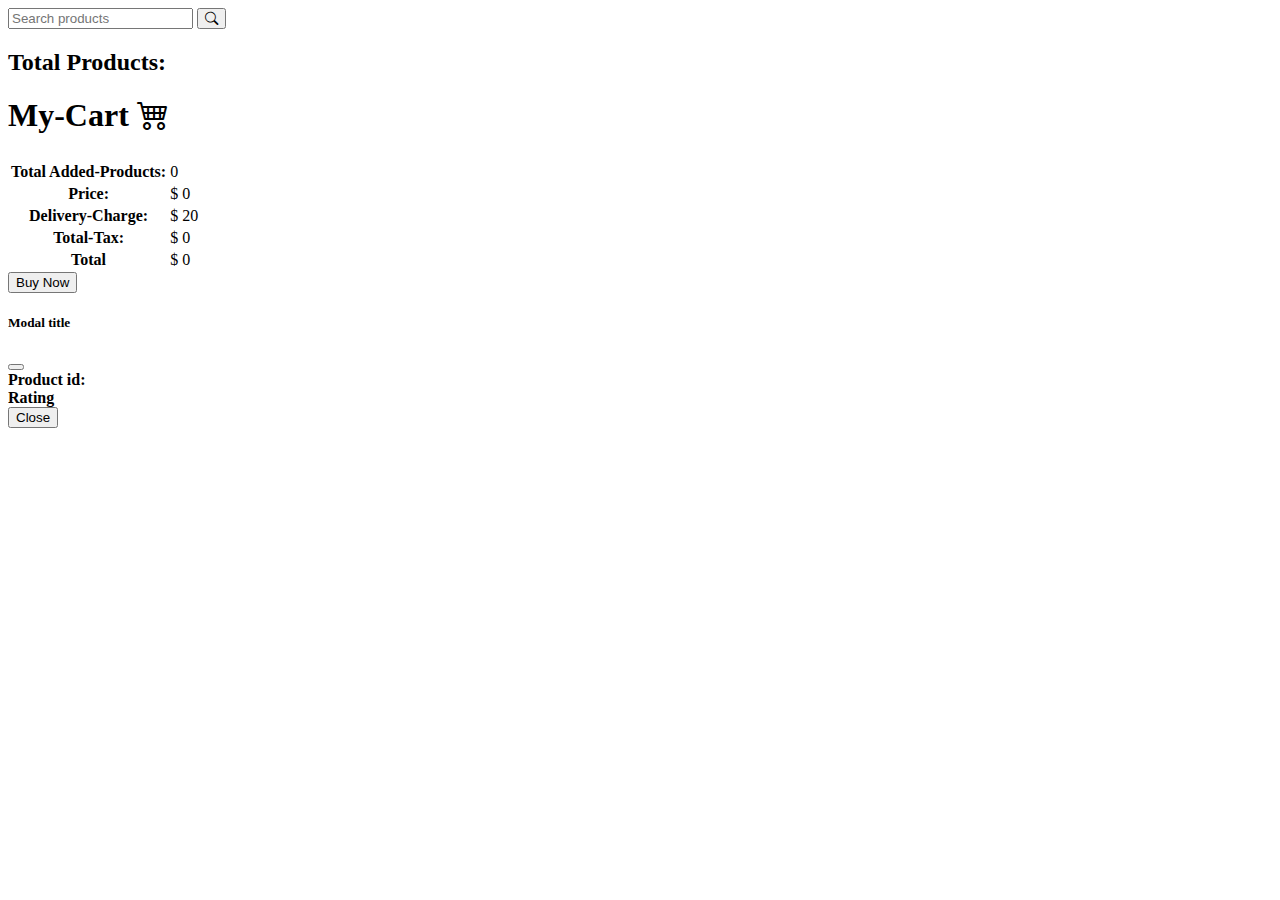
==== index.html @ b6b8b2b2 "first commit" ====
<!DOCTYPE html>
<html lang="en">
   <head>
      <meta charset="UTF-8" />
      <meta http-equiv="X-UA-Compatible" content="IE=edge" />
      <meta name="viewport" content="width=device-width, initial-scale=1.0" />
      <title>FakeStore</title>
      <link rel="stylesheet" href="css/style.css" />
      <!-- Latest compiled and minified CSS -->
      <!-- <link rel="stylesheet" href="https://maxcdn.bootstrapcdn.com/bootstrap/3.3.7/css/bootstrap.min.css"
    integrity="sha384-BVYiiSIFeK1dGmJRAkycuHAHRg32OmUcww7on3RYdg4Va+PmSTsz/K68vbdEjh4u" crossorigin="anonymous" /> -->

      <!-- CSS only -->
      <link
         href="https://cdn.jsdelivr.net/npm/bootstrap@5.2.0/dist/css/bootstrap.min.css"
         rel="stylesheet"
         integrity="sha384-gH2yIJqKdNHPEq0n4Mqa/HGKIhSkIHeL5AyhkYV8i59U5AR6csBvApHHNl/vI1Bx"
         crossorigin="anonymous"
      />

      <link
         rel="stylesheet"
         href="https://cdn.jsdelivr.net/npm/bootstrap-icons@1.5.0/font/bootstrap-icons.css"
      />

      <!-- google Montserrat  font  -->
      <link rel="preconnect" href="https://fonts.googleapis.com" />
      <link rel="preconnect" href="https://fonts.gstatic.com" crossorigin />
      <link
         href="https://fonts.googleapis.com/css2?family=Montserrat:wght@300;400;500&display=swap"
         rel="stylesheet"
      />
   </head>

   <body>
      <header>
         <div class="row my-5 justify-content-center">
            <div class="col-md-5">
               <div class="input-group mb-3">
                  <!-- need to add the input-group class to make it look ok -->
                  <input
                     type="text"
                     class="form-control"
                     placeholder="Search products"
                     aria-label="Search Products"
                     aria-describedby="basic-addon2"
                     id="input-value"
                  />
                  <button
                     class="input-group-text px-4 bg-success"
                     id="search-btn"
                  >
                     <i class="bi bi-search text-white fw-bold"></i>
                  </button>
               </div>
            </div>
         </div>
      </header>
      <main in class="main">
         <div class="my-5">
            <h2 class="text-center">
               Total Products:
               <span class="text-success" id="total_products"></span>
            </h2>
         </div>
         <div class="row">
            <div class="col-md-9 col-lg-9 col-sm-7">
               <div id="all-products" class="">
                  <h1></h1>
               </div>
            </div>

            <div class="col-md-3 col-lg-3 col-sm-5 cart-main">
               <div class="cart" id="my-cart">
                  <table class="table">
                     <thead>
                        <h1
                           class="text-center text-white bg-success py-1 rounded"
                        >
                           My-Cart <i class="bi bi-cart4"></i>
                        </h1>
                        <tr>
                           <th scope="col"></th>
                           <th scope="col"></th>
                           <th scope="col"></th>
                           <th scope="col"></th>
                        </tr>
                     </thead>
                     <tbody>
                        <tr>
                           <th>Total Added-Products:</th>
                           <!-- here will be no dollar sign -->
                           <td><span id="total-Products">0</span></td>
                           <td></td>
                           <td></td>
                        </tr>
                        <tr>
                           <th>Price:</th>
                           <td>$ <span id="price">0</span></td>
                           <td></td>
                           <td></td>
                        </tr>
                        <tr>
                           <th>Delivery-Charge:</th>
                           <td>$ <span id="delivery-charge">20</span></td>
                           <td></td>
                           <td></td>
                        </tr>
                        <tr>
                           <th>Total-Tax:</th>
                           <td>$ <span id="total-tax">0</span></td>
                           <td></td>
                           <td></td>
                        </tr>
                        <tr>
                           <th  scope="row">Total</th>
                           <td colspan="2">$ <span id="total">0</span></td>
                           <td></td>
                        </tr>
                     </tbody>
                  </table>
                  <div class="parces text-center">
                     <button class="btn btn-success text-center">
                        Buy Now
                     </button>
                  </div>
               </div>
            </div>
         </div>
      </main>
      <footer></footer>
      <!-- modal section -->

      <!-- Modal -->
      <div
         class="modal fade"
         id="exampleModal"
         tabindex="-1"
         aria-labelledby="exampleModalLabel"
         aria-hidden="true"
      >
         <div class="modal-dialog">
            <div class="modal-content">
               <div class="modal-header">
                  <h5 class="modal-title text-success" id="exampleModalLabel">
                     Modal title
                  </h5>
                  <button
                     type="button"
                     class="btn-close"
                     data-bs-dismiss="modal"
                     aria-label="Close"
                  ></button>
               </div>
               <div class="ms-3 my-3">
                  <strong> Product id: <span id="productId"></span> </strong>
               </div>

               <div class="modal-body text-secondary" id="modal_body"></div>
               <div class="p-4 d-flex">
                  <strong class="me-2">Rating</strong>
                  <span
                     id="rating"
                     class="text-white p-2 circle"
                  ></span>
               </div>
               <div class="modal-footer">
                  <button
                     type="button"
                     class="btn btn-secondary"
                     data-bs-dismiss="modal"
                  >
                     Close
                  </button>
               </div>
            </div>
         </div>
      </div>

      <!-- Bootstrap javascript  file  -->
      <script
         src="https://cdn.jsdelivr.net/npm/bootstrap@5.0.2/dist/js/bootstrap.bundle.min.js"
         integrity="sha384-MrcW6ZMFYlzcLA8Nl+NtUVF0sA7MsXsP1UyJoMp4YLEuNSfAP+JcXn/tWtIaxVXM"
         crossorigin="anonymous"
      ></script>
      <!-- Custom javascript file -->
      <script src="js/app.js"></script>
   </body>
</html>
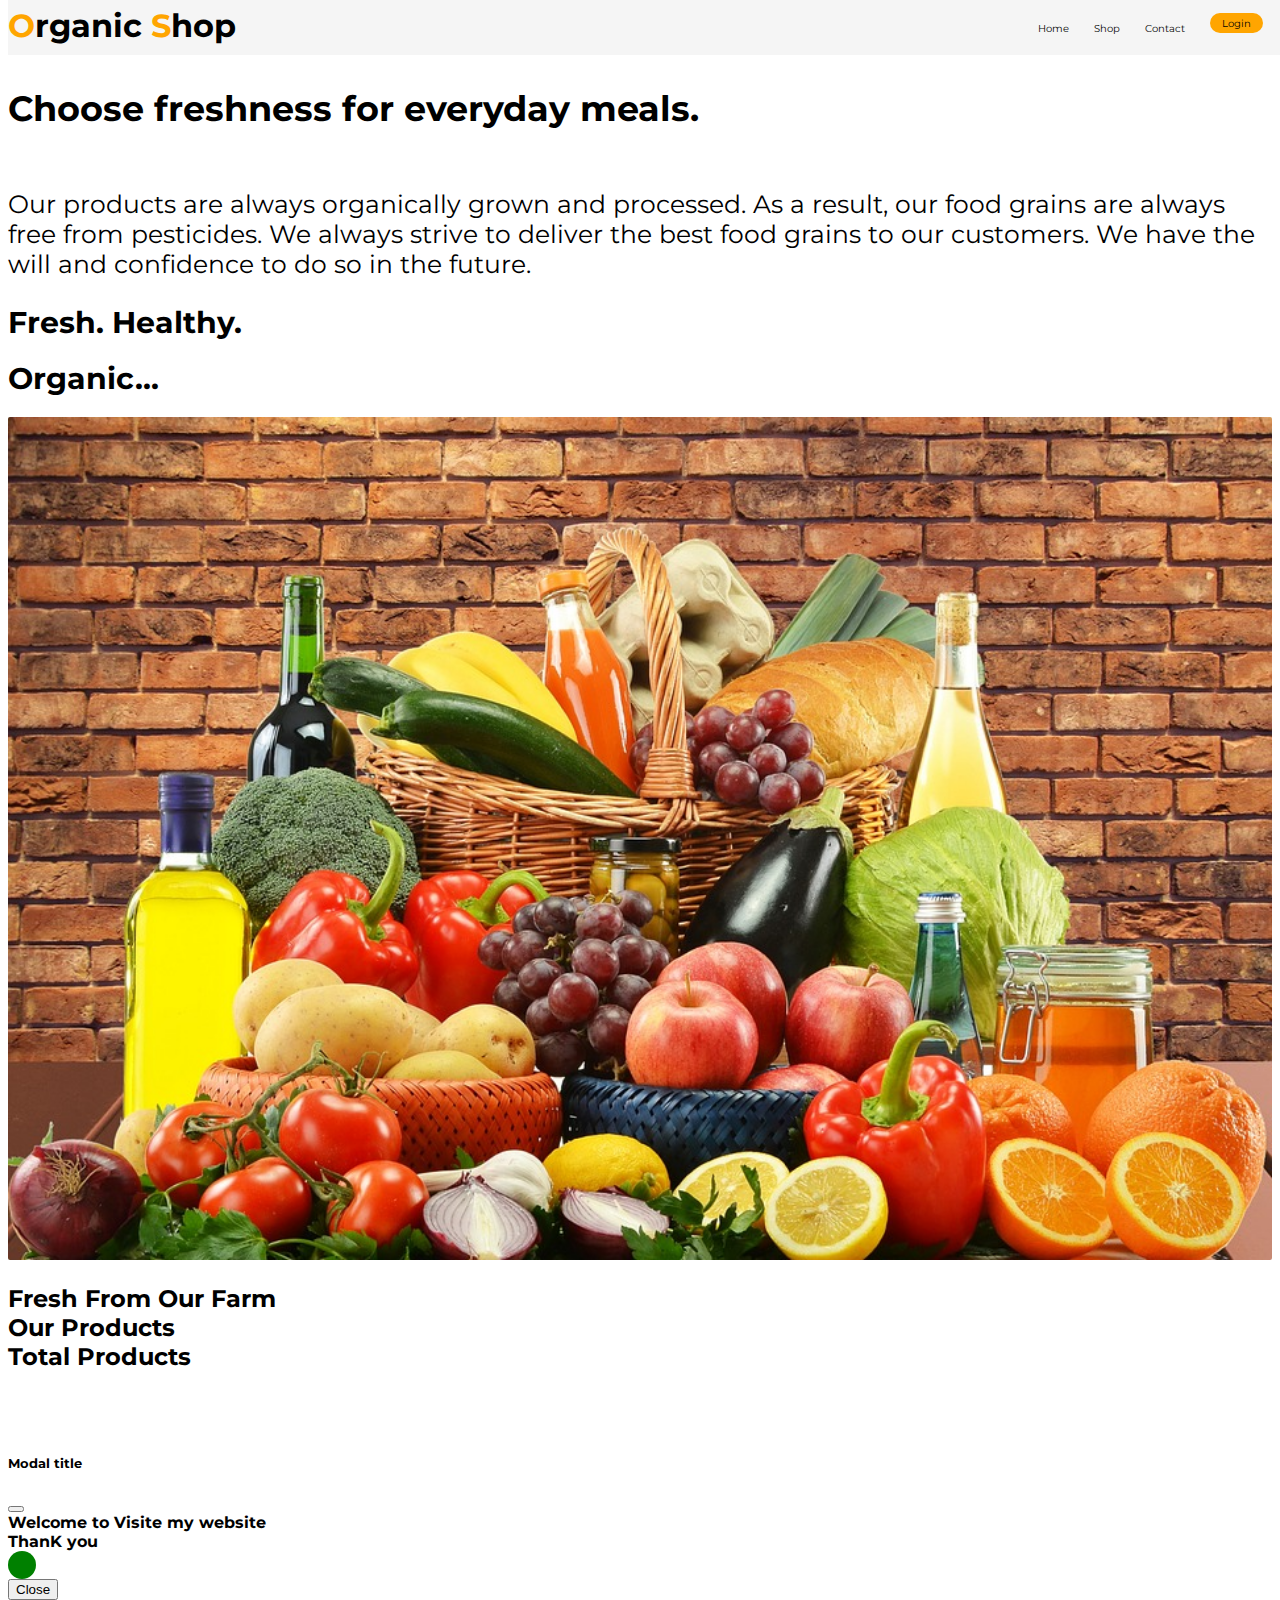
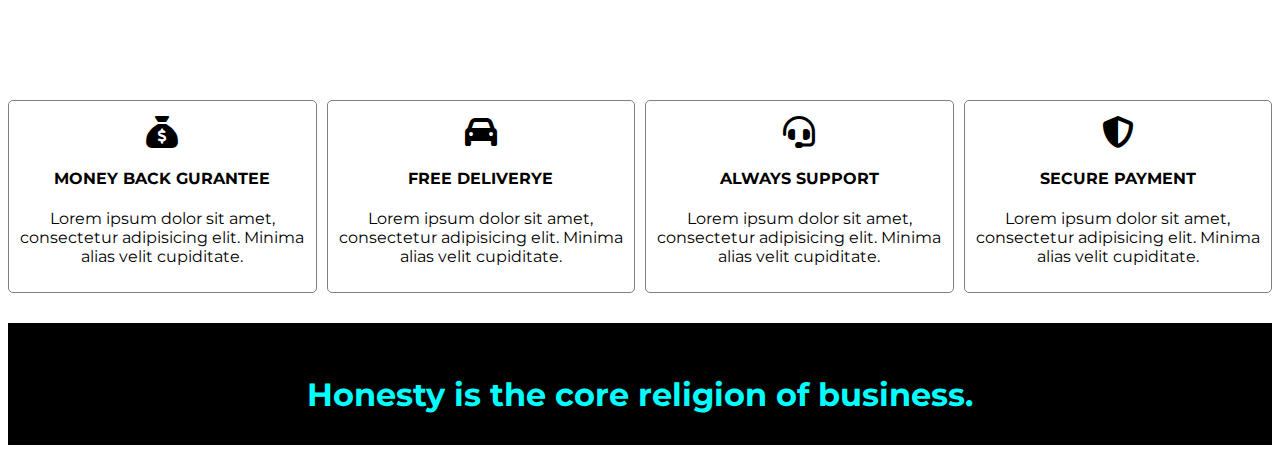
==== commit 7ddd6a41: "push" ====
--- a/index.html
+++ b/index.html
@@ -1,189 +1,190 @@
 <!DOCTYPE html>
 <html lang="en">
-   <head>
-      <meta charset="UTF-8" />
-      <meta http-equiv="X-UA-Compatible" content="IE=edge" />
-      <meta name="viewport" content="width=device-width, initial-scale=1.0" />
-      <title>FakeStore</title>
-      <link rel="stylesheet" href="css/style.css" />
-      <!-- Latest compiled and minified CSS -->
-      <!-- <link rel="stylesheet" href="https://maxcdn.bootstrapcdn.com/bootstrap/3.3.7/css/bootstrap.min.css"
+
+<head>
+   <meta charset="UTF-8" />
+   <meta http-equiv="X-UA-Compatible" content="IE=edge" />
+   <meta name="viewport" content="width=device-width, initial-scale=1.0" />
+   <title>Organic Shop</title>
+   <link rel="stylesheet" href="css/style.css" />
+   <!-- Latest compiled and minified CSS -->
+   <!-- <link rel="stylesheet" href="https://maxcdn.bootstrapcdn.com/bootstrap/3.3.7/css/bootstrap.min.css"
     integrity="sha384-BVYiiSIFeK1dGmJRAkycuHAHRg32OmUcww7on3RYdg4Va+PmSTsz/K68vbdEjh4u" crossorigin="anonymous" /> -->
 
-      <!-- CSS only -->
-      <link
-         href="https://cdn.jsdelivr.net/npm/bootstrap@5.2.0/dist/css/bootstrap.min.css"
-         rel="stylesheet"
-         integrity="sha384-gH2yIJqKdNHPEq0n4Mqa/HGKIhSkIHeL5AyhkYV8i59U5AR6csBvApHHNl/vI1Bx"
-         crossorigin="anonymous"
-      />
+   <!-- CSS only -->
+   <link href="https://cdn.jsdelivr.net/npm/bootstrap@5.2.0/dist/css/bootstrap.min.css" rel="stylesheet"
+      integrity="sha384-gH2yIJqKdNHPEq0n4Mqa/HGKIhSkIHeL5AyhkYV8i59U5AR6csBvApHHNl/vI1Bx" crossorigin="anonymous" />
 
-      <link
-         rel="stylesheet"
-         href="https://cdn.jsdelivr.net/npm/bootstrap-icons@1.5.0/font/bootstrap-icons.css"
-      />
+   <link rel="stylesheet" href="https://cdn.jsdelivr.net/npm/bootstrap-icons@1.5.0/font/bootstrap-icons.css" />
 
-      <!-- google Montserrat  font  -->
-      <link rel="preconnect" href="https://fonts.googleapis.com" />
-      <link rel="preconnect" href="https://fonts.gstatic.com" crossorigin />
-      <link
-         href="https://fonts.googleapis.com/css2?family=Montserrat:wght@300;400;500&display=swap"
-         rel="stylesheet"
-      />
-   </head>
+   <!-- google Montserrat  font  -->
+   <link rel="preconnect" href="https://fonts.googleapis.com" />
+   <link rel="preconnect" href="https://fonts.gstatic.com" crossorigin />
+   <link href="https://fonts.googleapis.com/css2?family=Montserrat:wght@300;400;500&display=swap" rel="stylesheet" />
+   <link rel="shortcut icon" href="images/s66.png" type="image/x-icon">
+   <link rel="stylesheet" href="https://cdnjs.cloudflare.com/ajax/libs/font-awesome/6.2.1/css/all.min.css">
+   <style>
+      img {
+         width: 100%;
+         height: 100%;
+         border-radius: 2px;
+      }
+   </style>
 
-   <body>
-      <header>
+</head>
+
+<body>
+   <header>
+      <section class="u5">
+         <div class="u1">
+            <div>
+               <h1><span>O</span>rganic <span>S</span>hop</h1>
+            </div>
+            <div>
+               <nav>
+                  <ul>
+                     <li class="li"><a href="../index.html">Home</a></li>
+                     <li><a href="Shop/Shop.html">Shop</a></li>
+                     <li><a href="./contact/contact.html">Contact</a></li>
+                     <li class="btn">
+                        <div class="log-btn">
+                           <a href="../login.html">Login</a>
+                        </div>
+                     </li>
+                  </ul>
+               </nav>
+            </div>
+         </div>
+      </section>
+      <section>
          <div class="row my-5 justify-content-center">
             <div class="col-md-5">
-               <div class="input-group mb-3">
+               <div class="input-group mt-5 mb-3">
                   <!-- need to add the input-group class to make it look ok -->
-                  <input
-                     type="text"
-                     class="form-control"
-                     placeholder="Search products"
-                     aria-label="Search Products"
-                     aria-describedby="basic-addon2"
-                     id="input-value"
-                  />
-                  <button
-                     class="input-group-text px-4 bg-success"
-                     id="search-btn"
-                  >
+                  <input type="text" class="form-control" placeholder="Search products" aria-label="Search Products"
+                     aria-describedby="basic-addon2" id="input-value" />
+                  <button class="input-group-text px-4 bg-success" id="search-btn">
                      <i class="bi bi-search text-white fw-bold"></i>
                   </button>
                </div>
             </div>
          </div>
-      </header>
-      <main in class="main">
-         <div class="my-5">
-            <h2 class="text-center">
-               Total Products:
-               <span class="text-success" id="total_products"></span>
-            </h2>
-         </div>
-         <div class="row">
-            <div class="col-md-9 col-lg-9 col-sm-7">
-               <div id="all-products" class="">
-                  <h1></h1>
+   </header>
+   <section>
+      <div class="m-5">
+         <div class="row g-0">
+
+            <div class="col-md-6 mt-5 ">
+               <div class="card-body">
+                  <h5 class="card-title home-header ">Choose freshness for everyday meals.</h5>
+                  <p class="card-text home-p">Our products are always organically grown and processed. As a result,
+                     our food
+                     grains are
+                     always
+                     free from pesticides. We always strive
+
+                     to deliver the best food grains to our
+                     customers.
+
+                     We
+                     have
+                     the will and confidence to do so in the future.</p>
+                  <h1 class="sub-header">Fresh. Healthy.</h1>
+                  <br>
+                  <h1 class="main-header">Organic...</h1>
+                  <p class="card-text"></p>
                </div>
             </div>
-
-            <div class="col-md-3 col-lg-3 col-sm-5 cart-main">
-               <div class="cart" id="my-cart">
-                  <table class="table">
-                     <thead>
-                        <h1
-                           class="text-center text-white bg-success py-1 rounded"
-                        >
-                           My-Cart <i class="bi bi-cart4"></i>
-                        </h1>
-                        <tr>
-                           <th scope="col"></th>
-                           <th scope="col"></th>
-                           <th scope="col"></th>
-                           <th scope="col"></th>
-                        </tr>
-                     </thead>
-                     <tbody>
-                        <tr>
-                           <th>Total Added-Products:</th>
-                           <!-- here will be no dollar sign -->
-                           <td><span id="total-Products">0</span></td>
-                           <td></td>
-                           <td></td>
-                        </tr>
-                        <tr>
-                           <th>Price:</th>
-                           <td>$ <span id="price">0</span></td>
-                           <td></td>
-                           <td></td>
-                        </tr>
-                        <tr>
-                           <th>Delivery-Charge:</th>
-                           <td>$ <span id="delivery-charge">20</span></td>
-                           <td></td>
-                           <td></td>
-                        </tr>
-                        <tr>
-                           <th>Total-Tax:</th>
-                           <td>$ <span id="total-tax">0</span></td>
-                           <td></td>
-                           <td></td>
-                        </tr>
-                        <tr>
-                           <th  scope="row">Total</th>
-                           <td colspan="2">$ <span id="total">0</span></td>
-                           <td></td>
-                        </tr>
-                     </tbody>
-                  </table>
-                  <div class="parces text-center">
-                     <button class="btn btn-success text-center">
-                        Buy Now
-                     </button>
-                  </div>
-               </div>
-            </div>
-         </div>
-      </main>
-      <footer></footer>
-      <!-- modal section -->
-
-      <!-- Modal -->
-      <div
-         class="modal fade"
-         id="exampleModal"
-         tabindex="-1"
-         aria-labelledby="exampleModalLabel"
-         aria-hidden="true"
-      >
-         <div class="modal-dialog">
-            <div class="modal-content">
-               <div class="modal-header">
-                  <h5 class="modal-title text-success" id="exampleModalLabel">
-                     Modal title
-                  </h5>
-                  <button
-                     type="button"
-                     class="btn-close"
-                     data-bs-dismiss="modal"
-                     aria-label="Close"
-                  ></button>
-               </div>
-               <div class="ms-3 my-3">
-                  <strong> Product id: <span id="productId"></span> </strong>
-               </div>
-
-               <div class="modal-body text-secondary" id="modal_body"></div>
-               <div class="p-4 d-flex">
-                  <strong class="me-2">Rating</strong>
-                  <span
-                     id="rating"
-                     class="text-white p-2 circle"
-                  ></span>
-               </div>
-               <div class="modal-footer">
-                  <button
-                     type="button"
-                     class="btn btn-secondary"
-                     data-bs-dismiss="modal"
-                  >
-                     Close
-                  </button>
-               </div>
+            <div class="col-md-6">
+               <img src="image/sp3.jpg" class="img-fluid rounded-start" alt="...">
             </div>
          </div>
       </div>
+   </section>
+   <main in class="main">
+      <div class="my-5">
+         <h2 class="text-center">
+            Fresh From Our Farm <br>
+            Our Products <br>
+            Total Products
+            <span class="text-success" id="total_products"></span>
+         </h2>
+      </div>
+      <div class="row">
+         <div class="col-md-12 col-lg-12 col-sm-">
+            <div id="all-products" class="">
+               <h1></h1>
+            </div>
+         </div>
 
-      <!-- Bootstrap javascript  file  -->
-      <script
-         src="https://cdn.jsdelivr.net/npm/bootstrap@5.0.2/dist/js/bootstrap.bundle.min.js"
-         integrity="sha384-MrcW6ZMFYlzcLA8Nl+NtUVF0sA7MsXsP1UyJoMp4YLEuNSfAP+JcXn/tWtIaxVXM"
-         crossorigin="anonymous"
-      ></script>
-      <!-- Custom javascript file -->
-      <script src="js/app.js"></script>
-   </body>
-</html>
+
+      </div>
+   </main>
+
+
+   <div class="modal fade" id="exampleModal" tabindex="-1" aria-labelledby="exampleModalLabel" aria-hidden="true">
+      <div class="modal-dialog">
+         <div class="modal-content">
+            <div class="modal-header">
+               <h5 class="modal-title text-success" id="exampleModalLabel">
+                  Modal title
+               </h5>
+               <button type="button" class="btn-close" data-bs-dismiss="modal" aria-label="Close"></button>
+            </div>
+            <div class="ms-3 my-3">
+               <strong> Welcome to Visite my website <span id="productId"></span> </strong>
+            </div>
+
+            <div class="modal-body text-secondary" id="modal_body"></div>
+            <div class="p-4 d-flex">
+               <strong class="me-2">ThanK you</strong>
+               <span id="rating" class="text-white p-2 circle"></span>
+            </div>
+            <div class="modal-footer">
+               <button type="button" class="btn btn-secondary" data-bs-dismiss="modal">
+                  Close
+               </button>
+            </div>
+         </div>
+      </div>
+   </div>
+
+   <section class="branding">
+      <div class="condition">
+         <div class="cd">
+            <i class="fa-solid fa-sack-dollar icon"></i>
+            <h4>MONEY BACK GURANTEE</h4>
+            <p>Lorem ipsum dolor sit amet, consectetur adipisicing elit. Minima alias velit cupiditate.</p>
+         </div>
+         <div class="cd">
+            <i class="fa-solid fa-car icon"></i>
+            <h4>FREE DELIVERYE</h4>
+            <p>Lorem ipsum dolor sit amet, consectetur adipisicing elit. Minima alias velit cupiditate.</p>
+         </div>
+         <div class="cd">
+            <i class="fa-solid fa-headset icon"></i>
+            <h4>ALWAYS SUPPORT</h4>
+            <p>Lorem ipsum dolor sit amet, consectetur adipisicing elit. Minima alias velit cupiditate.</p>
+         </div>
+         <div class="cd">
+            <i class="fa-solid fa-shield-halved icon"></i>
+            <h4>SECURE PAYMENT</h4>
+            <p>Lorem ipsum dolor sit amet, consectetur adipisicing elit. Minima alias velit cupiditate.</p>
+         </div>
+      </div>
+   </section>
+   <section class="branding-footer">
+      <div class="footer">
+         <h1>Honesty is the core religion of business.</h1>
+      </div>
+   </section>
+
+   <!-- Bootstrap javascript  file  -->
+   <script src="https://cdn.jsdelivr.net/npm/bootstrap@5.0.2/dist/js/bootstrap.bundle.min.js"
+      integrity="sha384-MrcW6ZMFYlzcLA8Nl+NtUVF0sA7MsXsP1UyJoMp4YLEuNSfAP+JcXn/tWtIaxVXM"
+      crossorigin="anonymous"></script>
+   <!-- Custom javascript file -->
+   <script src="js/app.js"></script>
+</body>
+
+</html>--- a/css/style.css
+++ b/css/style.css
@@ -0,0 +1,257 @@
+body {
+  overflow-x: hidden;
+  font-family: "Montserrat", sans-serif;
+}
+.cd i {
+ font-size: xx-large;
+}
+
+.search-field {
+  border: none;
+  border-radius: 50px;
+  padding: 5px;
+  outline: none; 
+}
+.search-field:hover {
+  outline: none;
+  border: none;
+}
+.search-box {
+  border: 1px solid rgb(3, 118, 211);
+  width: 281px;
+  border-radius: 5px;
+  margin: auto;
+  margin-top: 50px;
+  border-right: none;
+}
+.search-button {
+  padding: 10px 50px;
+  border-radius: 25px;
+  margin-left: 20px;
+}
+#all-products {
+  display: grid;
+  grid-template-columns: repeat(3, 1fr);
+  /* border: 1px solid black; */
+  text-align: center;
+  width: 50%;
+  margin: auto;
+  align-items: center;
+  justify-content: center;
+}
+.single-product {
+  margin: 10px;
+  padding: 10px;
+  transition: 0.6s;
+}
+.single-product:hover {
+  box-shadow: 4px 4px 7px gray;
+  border-radius: 10px;
+  border: 1px solid cyan;
+}
+.product-image {
+  width: 350px;
+  height: 250px;
+}
+.cart {
+  width: 200px;
+  /* border: 1px solid green; */
+  padding: 10px;
+  box-shadow: 10px 10px 20px gray;
+  border-radius: 5px;
+  margin-right: 30px;
+  position: fixed;
+}
+.cart-main {
+  padding-right: 30px;
+}
+.circle {
+  width: 28px;
+  height: 28px;
+  display: flex;
+  justify-content: center;
+  align-items: center;
+  border-radius: 50%;
+  background-color: green;
+}
+/* home */
+.u5 {
+  position: fixed;
+  top: 0;
+  width: 100%;
+}
+span {
+  color: orange;
+}
+.log-btn {
+  border: none;
+  background-color: orange;
+  border-radius: 10px;
+  padding-left: 12px;
+  padding-right: 12px;
+}
+
+.btn:hover {
+  border: none;
+  background-color: white;
+  transition: all 0.3s;
+}
+.u1 {
+  display: flex;
+  align-items: center;
+  justify-content: space-between;
+  background-color: whitesmoke;
+  height: 50px;
+  padding-bottom: 5px;
+  padding-right: 20px;
+}
+/* .u1 h1{
+  font-size: 38px;
+} */
+
+.u2{
+  font-size: 25px;
+}
+
+
+nav li {
+  list-style: none;
+  margin-right: 5px;
+  font-size: larger;
+
+}
+
+nav li:hover {
+  background-color: lightgray;
+}
+
+nav li a {
+  text-decoration: none;
+  color: black;
+  font-size: 10px;
+}
+nav ul {
+  display: flex;
+  gap: 20px;
+}
+.log-btn {
+  display: flex;
+  justify-content: center;
+  align-items: center;
+  height: 20px;
+  
+}
+.home-p {
+  font-size: 25px;
+ 
+}
+
+.home-header {
+  font-size: 35px;
+
+}
+
+.banner {
+  margin-top: 100px;
+  padding-left: 20px;
+  padding-right: 20px;
+  margin: 100px;
+}
+.banner-container{
+  margin-top: 50px;
+  width: 50%;
+}
+.banner-contanir {
+  display: flex;
+  gap: 10px;
+}
+.sub-header {
+  margin-bottom: 0px;
+  padding-bottom: 0px;
+  font-size: 30px;
+
+}
+.main-header {
+  margin-top: 0px;
+  padding-top: 0px;
+  font-size: 30px;
+}
+.branding {
+  padding-top: 100px;
+  padding-bottom: 30px;
+}
+.condition {
+  display: flex;
+  gap: 10px;
+  text-align: center;
+}
+.cd {
+  border: 1px solid gray;
+  border-radius: 5px;
+  padding-top: 15px;
+  padding-bottom: 10px;
+  padding-left: 5px;
+  padding-right: 5px;
+  gap: 5px;
+}
+
+.branding-footer {
+  padding-top: 30px;
+  padding-bottom: 10px;
+  background-color: black;
+  padding-left: 0px;
+  padding-right: 0px;
+}
+
+.footer {
+  color: aqua;
+  text-align: center;
+}
+
+.footer:hover {
+  box-shadow: 5px 5px 5px gray;
+  transition: all 0.5s;
+}
+
+.cd:hover {
+  box-shadow: 5px 5px 5px gray;
+  transition: all 0.5s;
+}
+
+@media only screen and (max-width: 1490px){
+  #all-products {
+    display: grid;
+    grid-template-columns: repeat(2, 1fr);
+  }
+} 
+/* @media only screen and (max-width: 945px){
+  #all-products {
+    display: grid;
+    grid-template-columns: repeat(2, 1fr);
+  }
+}  */
+  
+@media only screen and (max-width: 768px) {
+  #all-products {
+    display: grid;
+    grid-template-columns: repeat(1, 1fr);
+  }
+  .cart {
+    width: 300px;
+    /* border: 1px solid green; */
+    padding: 10px;
+    box-shadow: 10px 10px 20px gray;
+    border-radius: 5px;
+    margin-right: 30px;
+    position: fixed;
+  }
+  .cart-main {
+    padding-right: 10px;
+  }
+}
+@media only screen and (max-width: 468px) {
+  #all-products {
+    display: grid;
+    grid-template-columns: repeat(1, 1fr);
+  }
+}
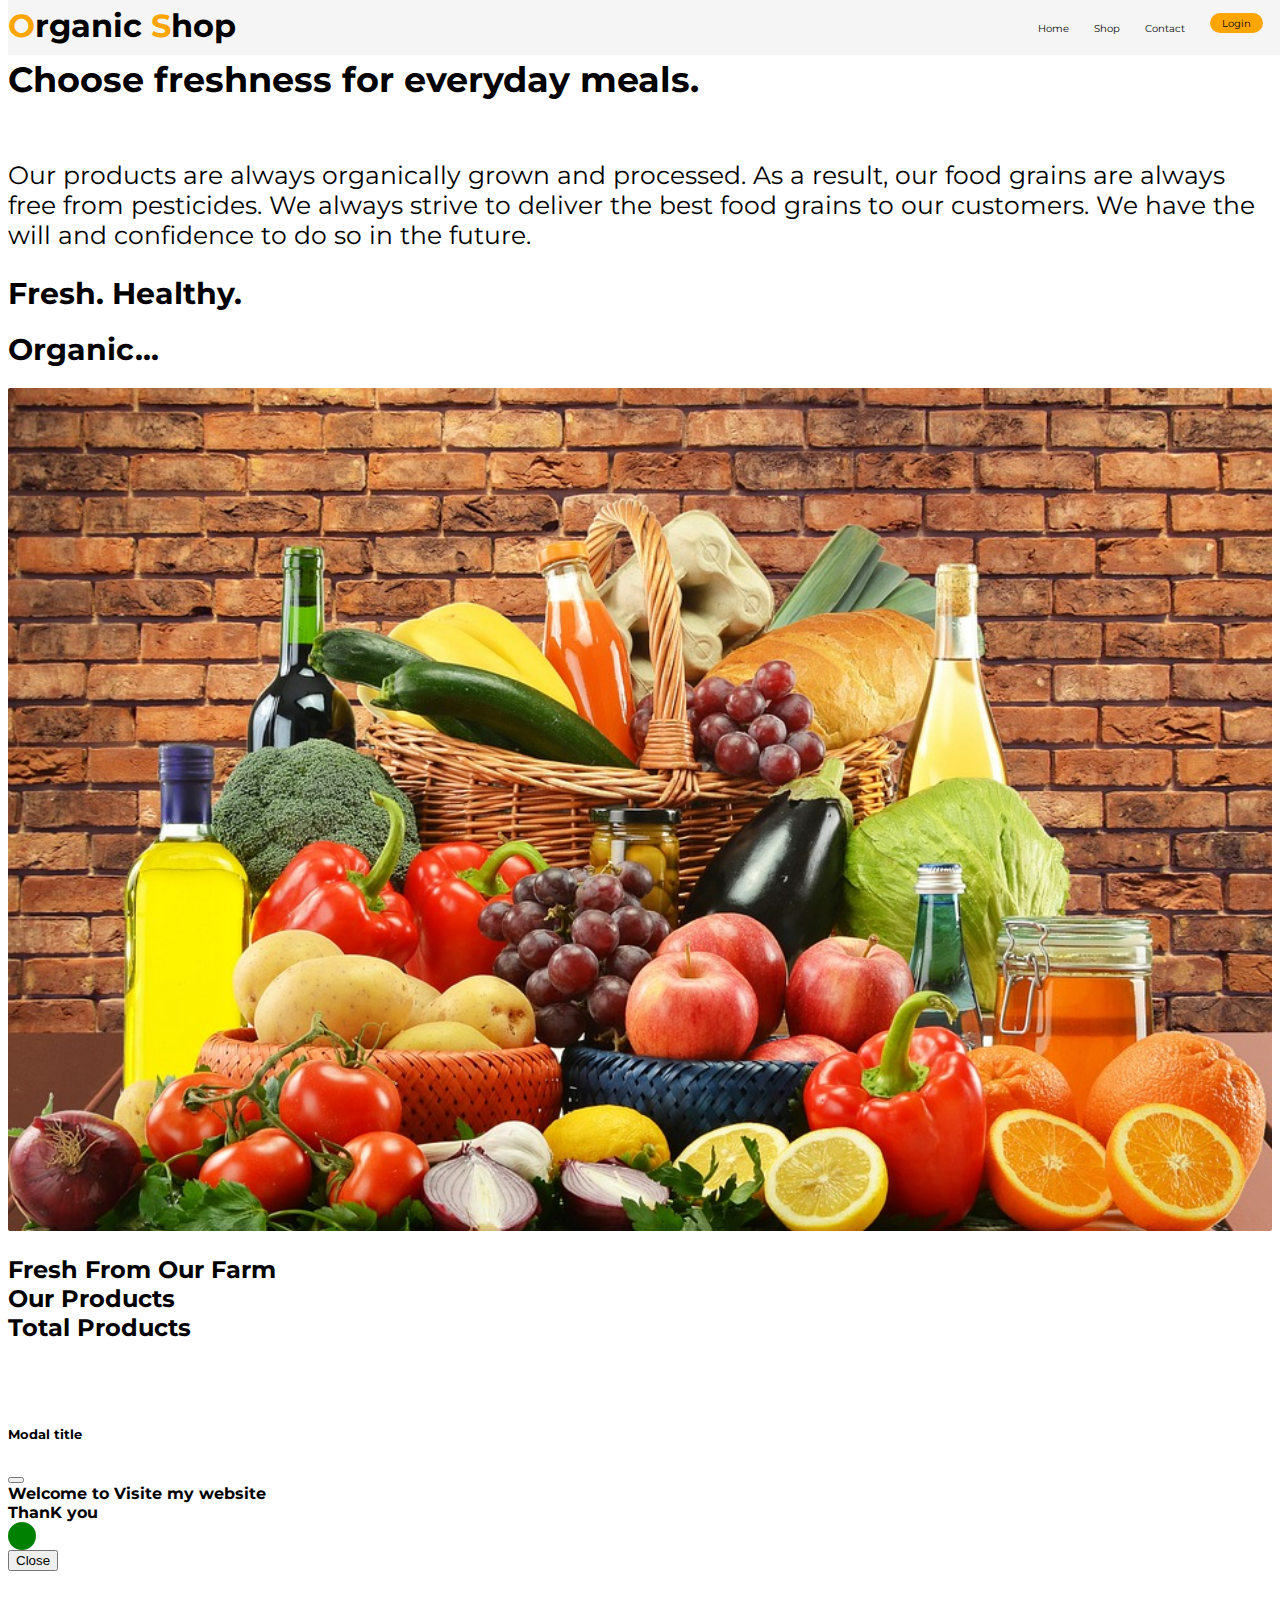
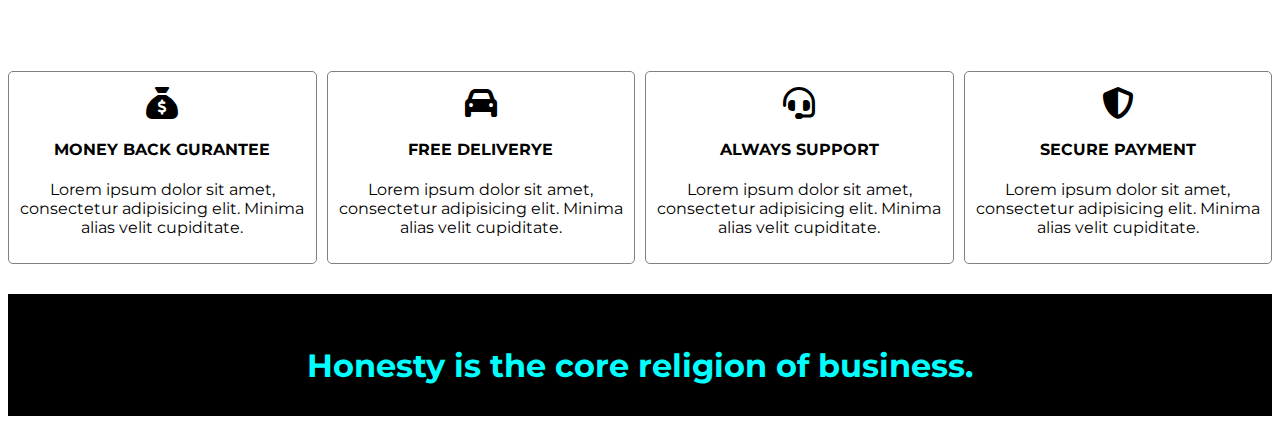
==== commit 9ef208c1: "all done" ====
--- a/index.html
+++ b/index.html
@@ -59,14 +59,7 @@
       <section>
          <div class="row my-5 justify-content-center">
             <div class="col-md-5">
-               <div class="input-group mt-5 mb-3">
-                  <!-- need to add the input-group class to make it look ok -->
-                  <input type="text" class="form-control" placeholder="Search products" aria-label="Search Products"
-                     aria-describedby="basic-addon2" id="input-value" />
-                  <button class="input-group-text px-4 bg-success" id="search-btn">
-                     <i class="bi bi-search text-white fw-bold"></i>
-                  </button>
-               </div>
+
             </div>
          </div>
    </header>
@@ -149,7 +142,7 @@
       </div>
    </div>
 
-   <section class="branding">
+   <section class="branding m-5">
       <div class="condition">
          <div class="cd">
             <i class="fa-solid fa-sack-dollar icon"></i>
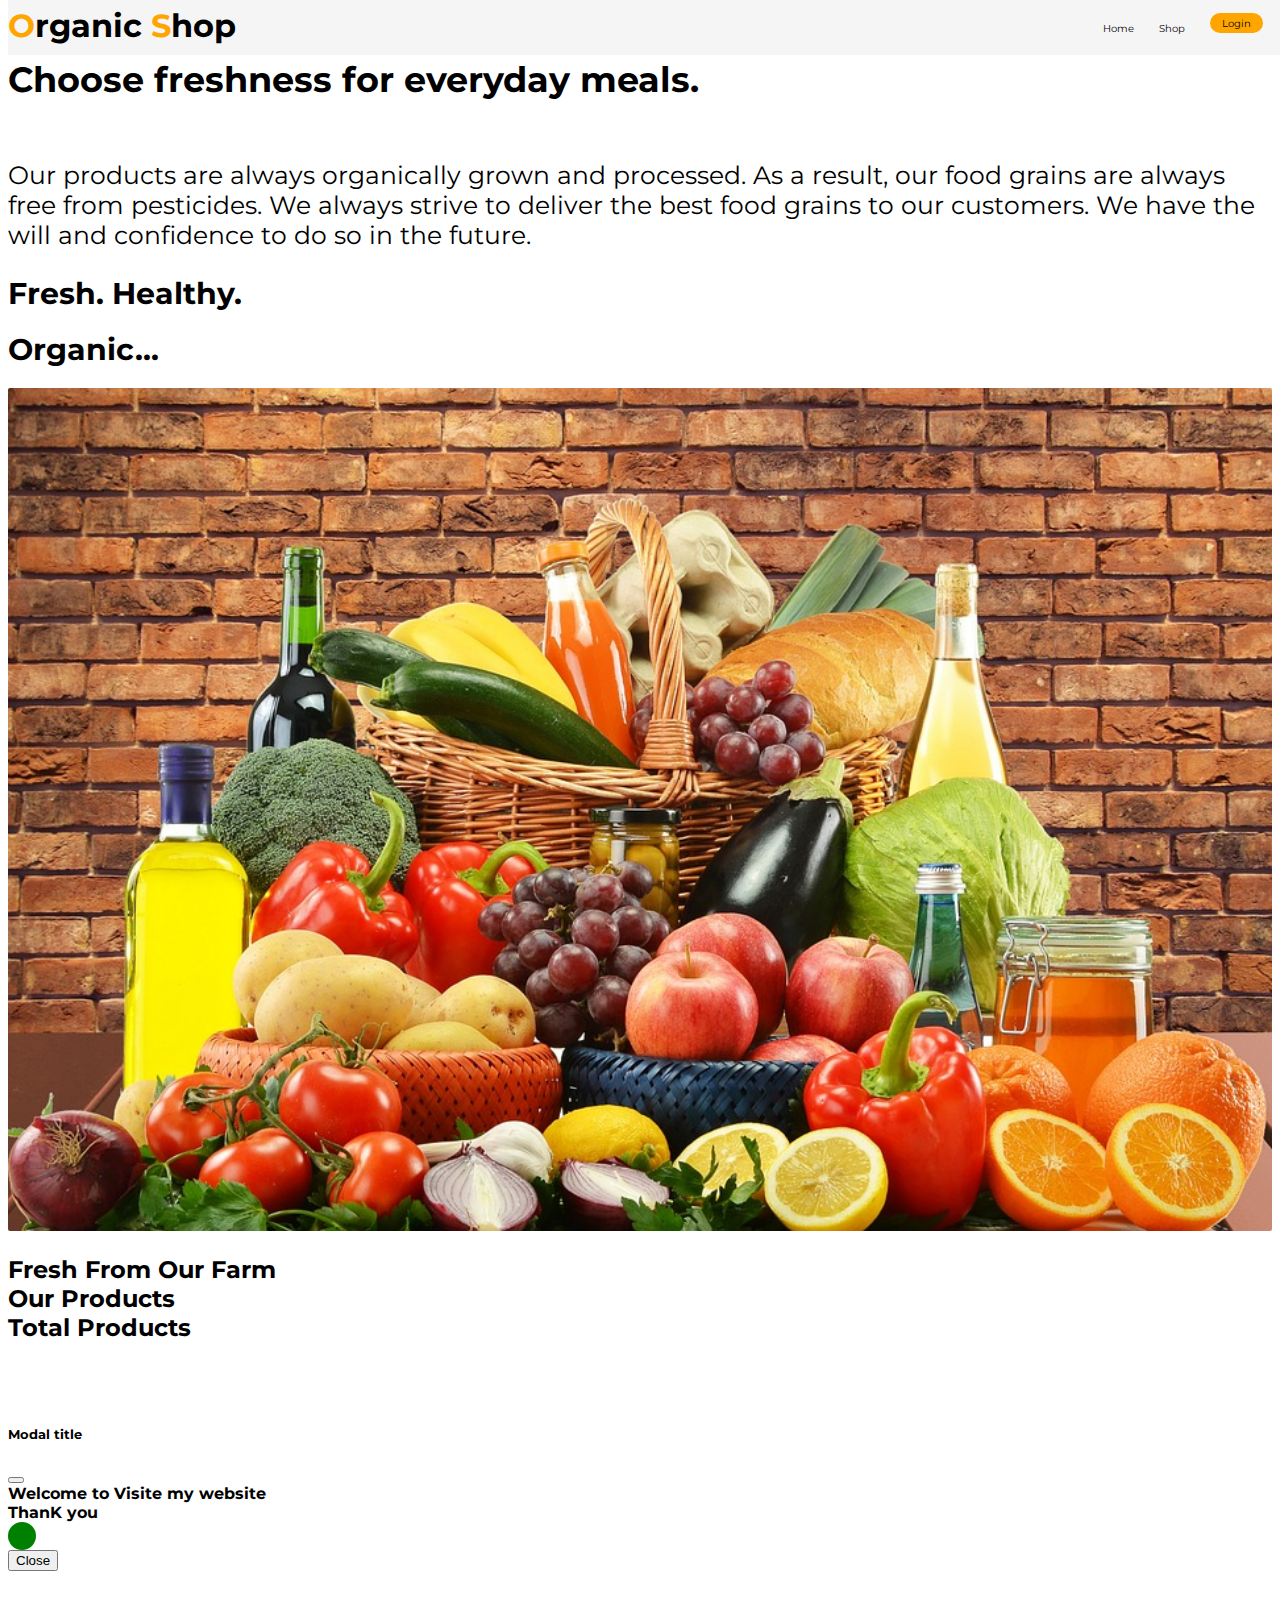
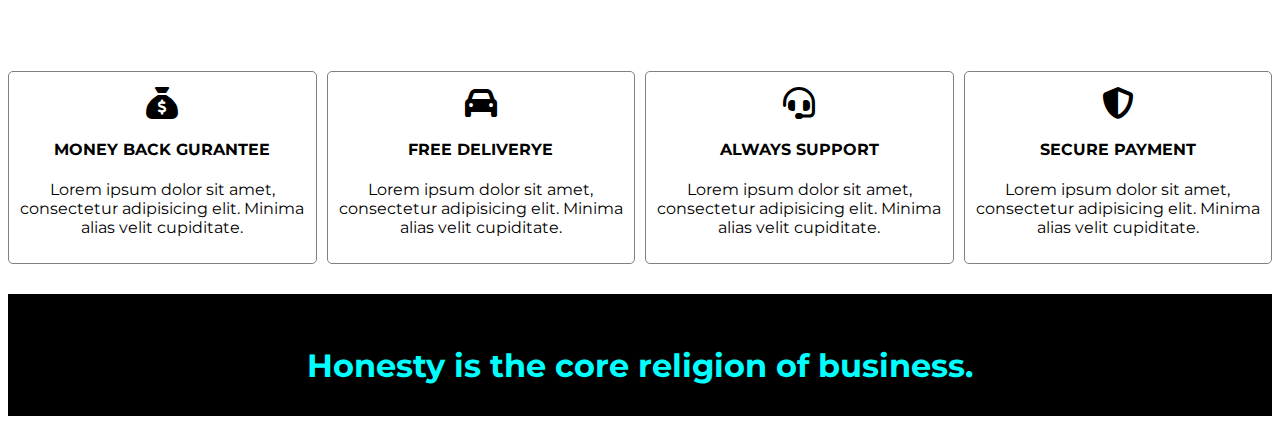
==== commit 8734ed94: "all update" ====
--- a/index.html
+++ b/index.html
@@ -43,12 +43,11 @@
             <div>
                <nav>
                   <ul>
-                     <li class="li"><a href="../index.html">Home</a></li>
+                     <li class="li"><a href="./index.html">Home</a></li>
                      <li><a href="Shop/Shop.html">Shop</a></li>
-                     <li><a href="./contact/contact.html">Contact</a></li>
                      <li class="btn">
                         <div class="log-btn">
-                           <a href="../login.html">Login</a>
+                           <a href="login.html">Login</a>
                         </div>
                      </li>
                   </ul>
